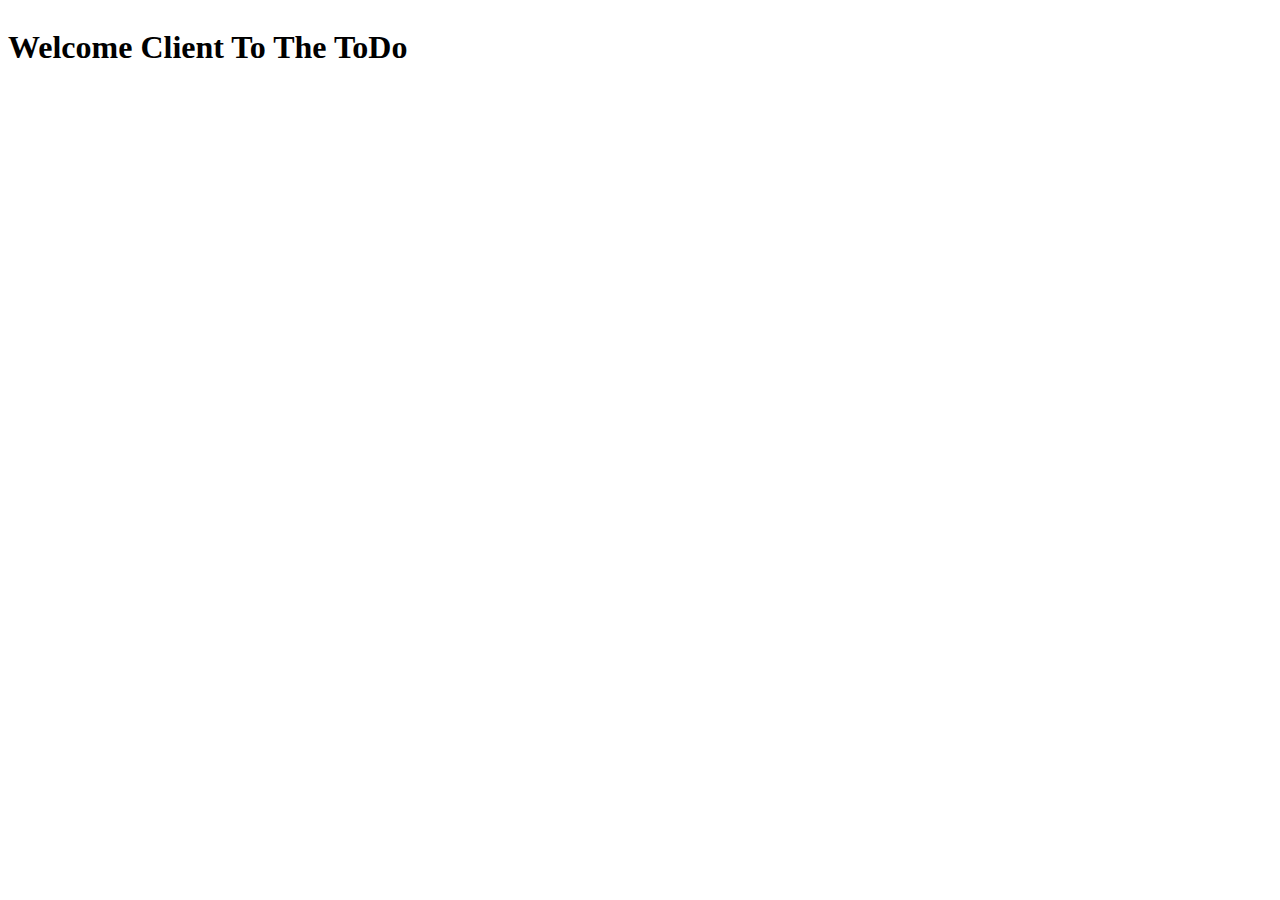
==== home.html @ 66ce57df "added modified content" ====
<!DOCTYPE html>
<html>

<head>
    <title>TODO List App</title>
    <meta charset="utf-8">
    <meta name="viewport" content="width=device-width, initial-scale=1.0">
    <!--css -->

    <!-- js -->

    <!-- external -->

    <!-- Inline -->

    <link rel="stylesheet" href="home.css" />

</head>

<body>

    <div class="home">
        <div class="banner">
            <h1>Welcome Client To The ToDo</h1>
        </div>
    </div>

</body>

</html>
---- home.css ----
.home{
    display: flex;
    width: auto;
    align-content: center;
    flex-direction: column;
    justify-content: center;
    background: rgb(23, rgb(96, 112, 1);
}

.banner{
    display: flex;
    flex-direction: column;
    justify-content: center;
    background: rgb(12, 1, 163);
    width: auto;
}

h1{
    font-size:  color: rgb(202, 66, 3);
}
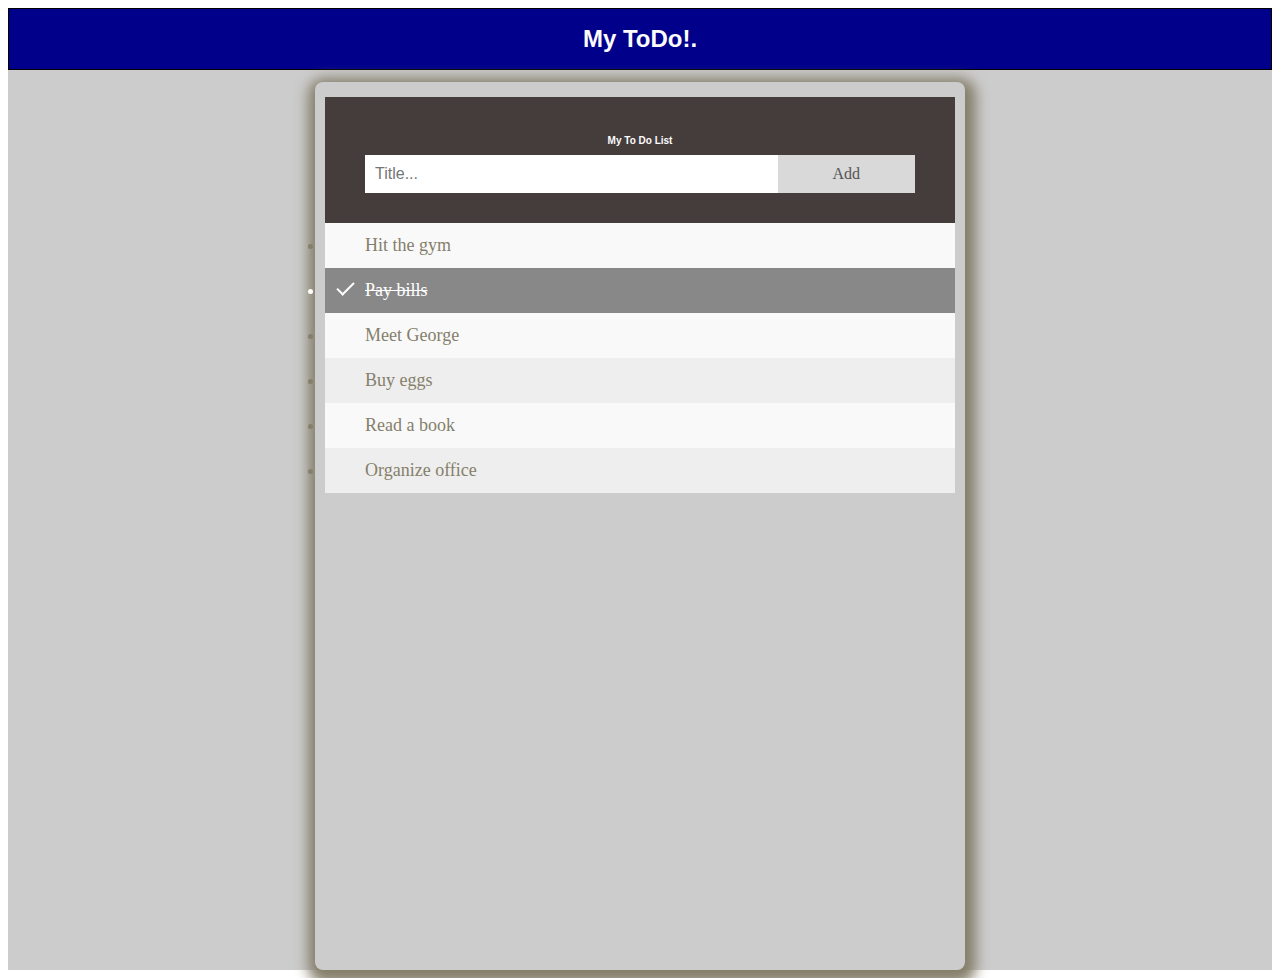
==== commit 3105cd79: "The user is able to access the account  from any media" ====
--- a/home.html
+++ b/home.html
@@ -18,12 +18,31 @@
 </head>
 
 <body>
+  <div class="my">
+    <h1>My ToDo!.</h1>
+  </div>
+<div class="todo">
+  <div class="con">
+    <div class="header">
+        <h2>My To Do List</h2>
+        <input type="text" placeholder="Title...">
+        <span class="addBtn">Add</span>
+    </div>
+    
+    <ul id="myUL">
+        <li>Hit the gym</li>
+        <li class="checked">Pay bills</li>
+        <li>Meet George</li>
+        <li>Buy eggs</li>
+        <li>Read a book</li>
+        <li>Organize office</li>
+    </ul>
+  </div>
+</div>
 
-    <div class="home">
-        <div class="banner">
-            <h1>Welcome Client To The ToDo</h1>
-        </div>
-    </div>
+
+
+
 
 </body>
 
--- a/home.css
+++ b/home.css
@@ -1,20 +1,166 @@
-.home{
+.todo{
     display: flex;
     width: auto;
+    height: 100vh;
+    background: #ccc;
     align-content: center;
+    justify-content: center;
+}
+.con{
+    width: 650px;
+    display: flex;
     flex-direction: column;
-    justify-content: center;
-    background: rgb(23, rgb(96, 112, 1);
+    align-content: center;
+    margin-top: 12px;
+    color: rgb(133, 127, 107);
+    box-shadow: 2px 5px 13px 9px;
+    padding: 15px 10px 20px 10px;
+    border-radius: 8px;
 }
 
-.banner{
+.my{
     display: flex;
     flex-direction: column;
-    justify-content: center;
-    background: rgb(12, 1, 163);
+    align-items: center;
+    border: 1px solid #000;
     width: auto;
+    background: darkblue;
+   
+}
+
+.out{
+	display: flex;
+	cursor: pointer;
+	float: left;
+	border: 1px solid #ccc;
+}
+.out:hover{
+	background: #fff;
+	color:	#000;
+}
+
+h2{
+	font-family: 'Gill Sans', 'Gill Sans MT', Calibri, 'Trebuchet MS', sans-serif;
+    font-size: 10px;
+    color: rgb(253, 252, 252)
 }
 
 h1{
-    font-size:  color: rgb(202, 66, 3);
+    font-family: 'Gill Sans', 'Gill Sans MT', Calibri, 'Trebuchet MS', sans-serif;
+    font-size: 24px;
+    color: rgb(253, 252, 252)
+}
+/* Include the padding and border in an element's total width and height */
+* {
+    box-sizing: border-box;
+}
+
+/* Remove margins and padding from the list */
+ul {
+    margin: 0;
+    padding: 0;
+}
+
+/* Style the list items */
+ul li {
+    cursor: pointer;
+    position: relative;
+    padding: 12px 8px 12px 40px;
+    background: #eee;
+    font-size: 18px;
+    transition: 0.2s;
+    
+    /* make the list items unselectable */
+    -webkit-user-select: none;
+    -moz-user-select: none;
+    -ms-user-select: none;
+    user-select: none;
+}
+
+/* Set all odd list items to a different color (zebra-stripes) */
+ul li:nth-child(odd) {
+    background: #f9f9f9;
+}
+
+/* Darker background-color on hover */
+ul li:hover {
+    background: #ddd;
+}
+
+/* When clicked on, add a background color and strike out text */
+ul li.checked {
+    background: #888;
+    color: #fff;
+    text-decoration: line-through;
+}
+
+/* Add a "checked" mark when clicked on */
+ul li.checked::before {
+    content: '';
+    position: absolute;
+    border-color: #fff;
+    border-style: solid;
+    border-width: 0 2px 2px 0;
+    top: 10px;
+    left: 16px;
+    transform: rotate(45deg);
+    height: 15px;
+    width: 7px;
+}
+
+/* Style the close button */
+.close {
+    position: absolute;
+    right: 0;
+    top: 0;
+    padding: 12px 16px 12px 16px;
+}
+
+.close:hover {
+    background-color: #f44336;
+    color: white;
+}
+
+/* Style the header */
+.header {
+    background-color: #443d3c;
+    padding: 30px 40px;
+    color: white;
+    text-align: center;
+}
+
+/* Clear floats after the header */
+.header:after {
+    content: "";
+    display: table;
+    clear: both;
+}
+
+/* Style the input */
+input {
+    margin: 0;
+    border: none;
+    border-radius: 0;
+    width: 75%;
+    padding: 10px;
+    float: left;
+    font-size: 16px;
+}
+
+/* Style the "Add" button */
+.addBtn {
+    padding: 10px;
+    width: 25%;
+    background: #d9d9d9;
+    color: #555;
+    float: left;
+    text-align: center;
+    font-size: 16px;
+    cursor: pointer;
+    transition: 0.2s;
+    border-radius: 0;
+}
+
+.addBtn:hover {
+    background-color: #bbb;
 }